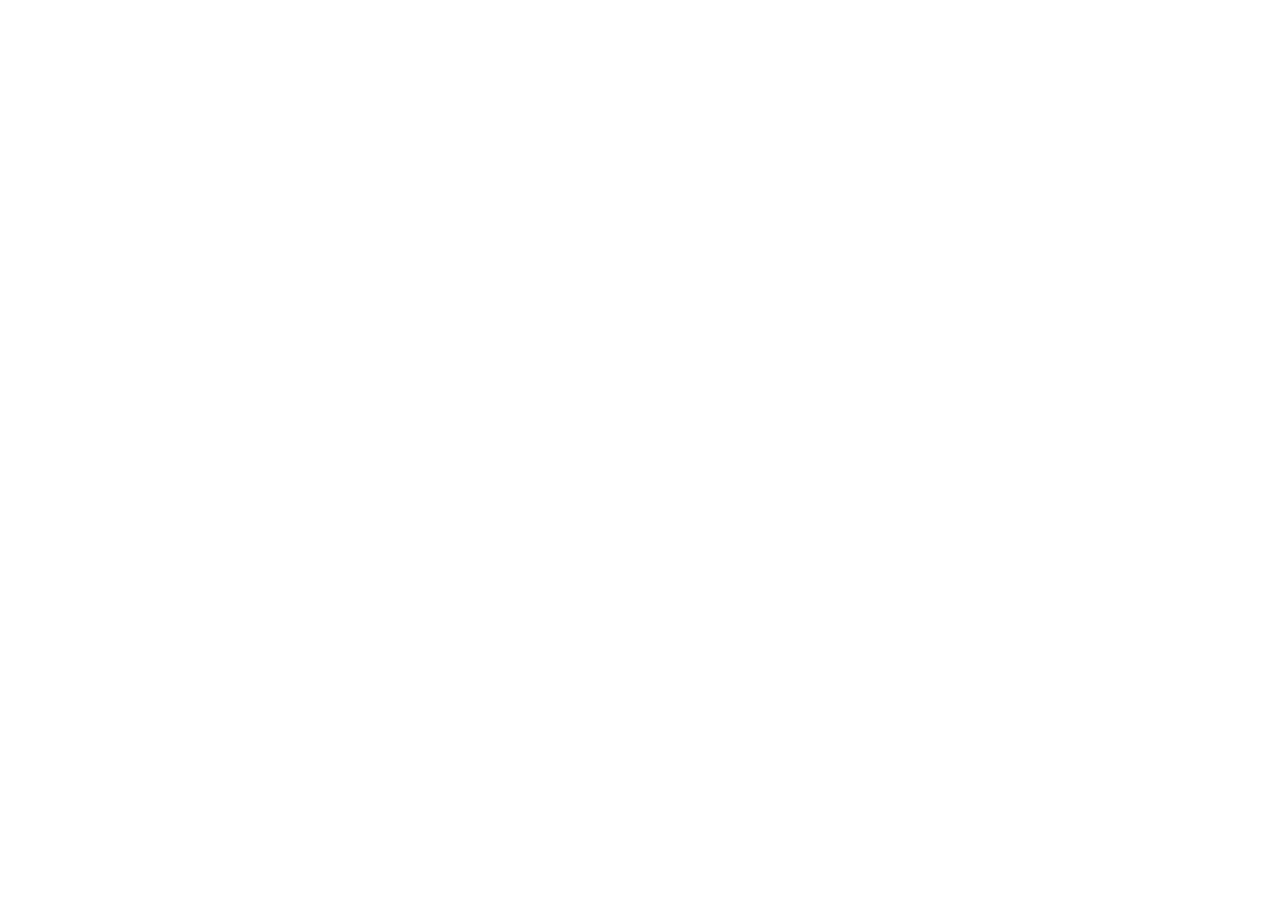
==== policy.html @ 601af1a7 "Initial commit" ====
<!DOCTYPE html>
<html lang="en">
  <head>
    <meta http-equiv="Content-type" content="text/html; charset=utf-8" />
    <meta name="viewport" content="width=device-width, initial-scale=1">
    <meta $(ThemeColor)>
    <noscript>Your browser does not support JavaScript!</noscript>
    <link rel="icon" href="data:;base64,=">
    <meta $(Manifest)>
    <link $(FavIcon)/>
    <title>TMS Web Project</title>
    <script type="text/javascript" src="$(ProjectName).js"></script>
    <style>
    </style>
  </head>
  <body>
<meta $(BodyParameters)>
  </body>
  <script type="text/javascript">
    rtl.run();
  </script>
</html>
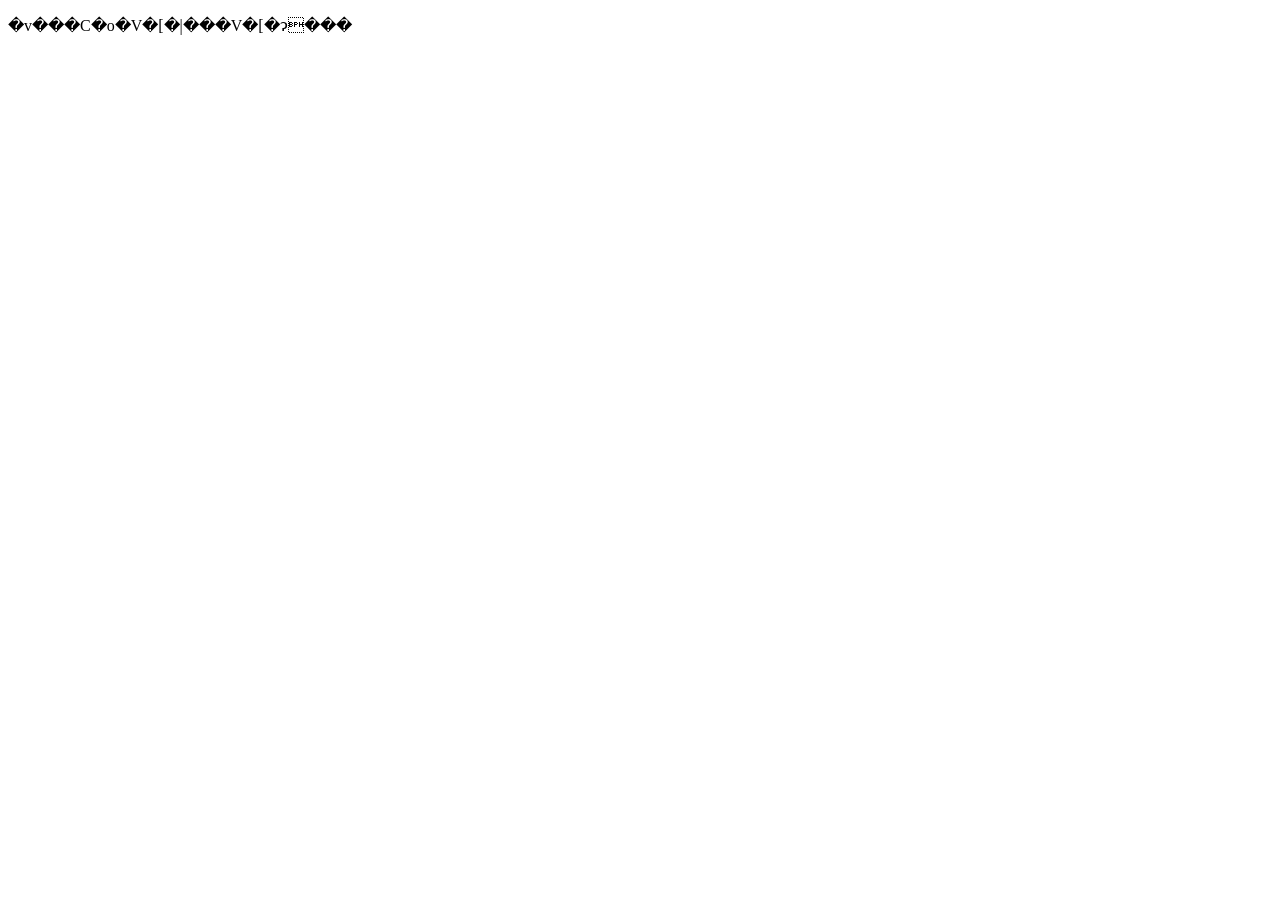
==== commit 093597a6: "SPAに戻す ページ遷移は少し違う方法をとります" ====
--- a/policy.html
+++ b/policy.html
@@ -2,21 +2,11 @@
 <html lang="en">
   <head>
     <meta http-equiv="Content-type" content="text/html; charset=utf-8" />
-    <meta name="viewport" content="width=device-width, initial-scale=1">
-    <meta $(ThemeColor)>
-    <noscript>Your browser does not support JavaScript!</noscript>
-    <link rel="icon" href="data:;base64,=">
-    <meta $(Manifest)>
-    <link $(FavIcon)/>
     <title>TMS Web Project</title>
-    <script type="text/javascript" src="$(ProjectName).js"></script>
     <style>
     </style>
   </head>
   <body>
-<meta $(BodyParameters)>
+    <p>�v���C�o�V�[�|���V�[�ɂ���</p>
   </body>
-  <script type="text/javascript">
-    rtl.run();
-  </script>
-</html>+</html>
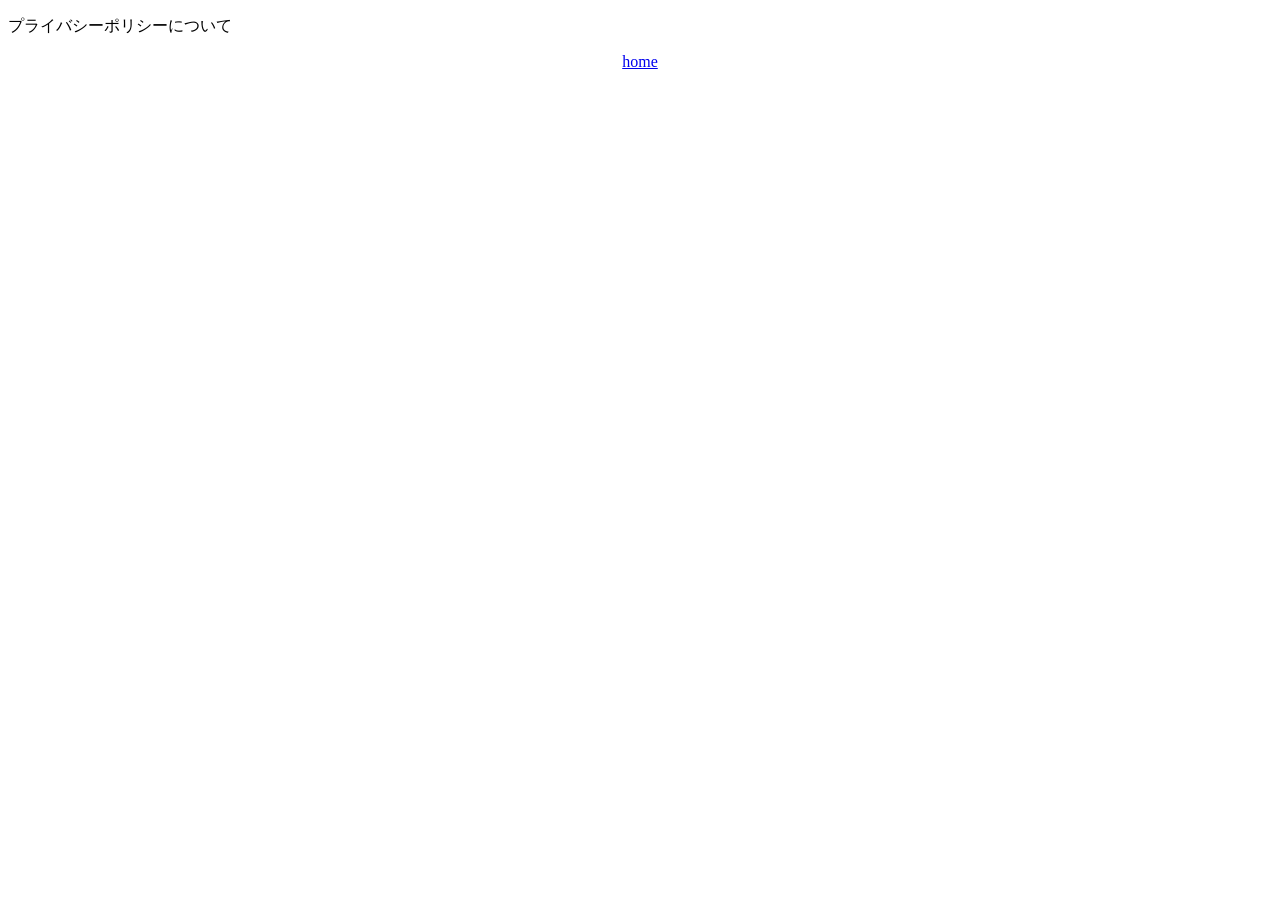
==== commit 13344e13: "手直し" ====
--- a/policy.html
+++ b/policy.html
@@ -1,4 +1,4 @@
-<!DOCTYPE html>
+﻿<!DOCTYPE html>
 <html lang="en">
   <head>
     <meta http-equiv="Content-type" content="text/html; charset=utf-8" />
@@ -7,6 +7,7 @@
     </style>
   </head>
   <body>
-    <p>�v���C�o�V�[�|���V�[�ɂ���</p>
+    <p>プライバシーポリシーについて</p>
+    <p align="center" ><a href="./">home</a></p>
   </body>
 </html>
